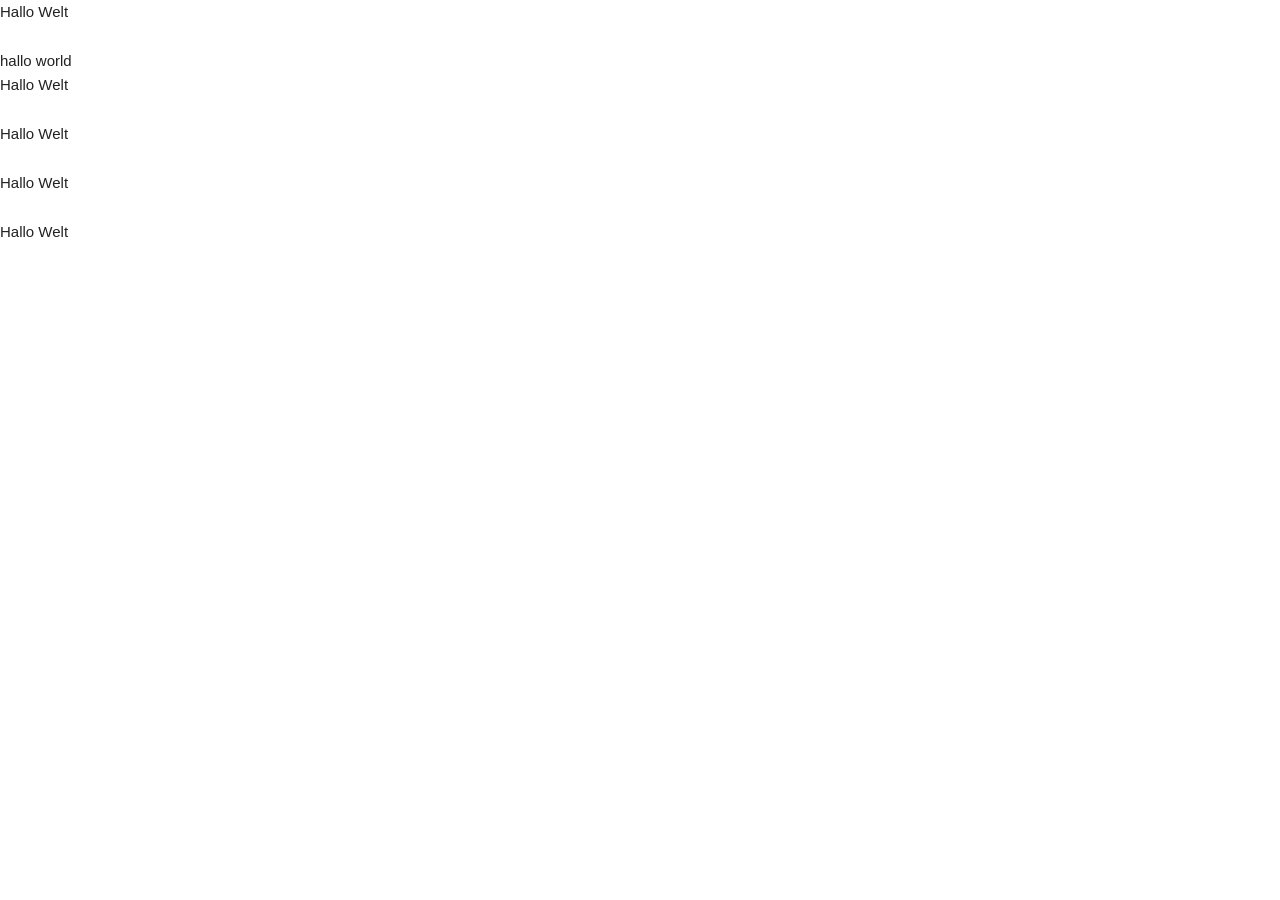
==== element.html @ ca9050bf "new version" ====
<!DOCTYPE html>
<html>
    <head>
        <meta charset="utf-8" />
        <title>Eine erste Seite</title>

        <link rel="stylesheet" type="text/css" href="./vendor/skeleton/normalize.css" />
        <link rel="stylesheet" type="text/css" href="./vendor/skeleton/skeleton.css" />
        <link rel="stylesheet" type="text/css" href="./css/style1.css" />
    </head>
    <body>
        <p>Hallo Welt</p>
<div class="element">hallo world
<p>Hallo Welt</p>
<p>Hallo Welt</p>
<p>Hallo Welt</p>
<p>Hallo Welt</p>

</div>
        </body>
        </html>
---- vendor/skeleton/skeleton.css ----
/*
* Skeleton V2.0.4
* Copyright 2014, Dave Gamache
* www.getskeleton.com
* Free to use under the MIT license.
* http://www.opensource.org/licenses/mit-license.php
* 12/29/2014
*/


/* Table of contents
––––––––––––––––––––––––––––––––––––––––––––––––––
- Grid
- Base Styles
- Typography
- Links
- Buttons
- Forms
- Lists
- Code
- Tables
- Spacing
- Utilities
- Clearing
- Media Queries
*/


/* Grid
–––––––––––––––––––––––––––––––––––––––––––––––––– */
.container {
  position: relative;
  width: 100%;
  max-width: 960px;
  margin: 0 auto;
  padding: 0 20px;
  box-sizing: border-box; }
.column,
.columns {
  width: 100%;
  float: left;
  box-sizing: border-box; }

/* For devices larger than 400px */
@media (min-width: 400px) {
  .container {
    width: 85%;
    padding: 0; }
}

/* For devices larger than 550px */
@media (min-width: 550px) {
  .container {
    width: 80%; }
  .column,
  .columns {
    margin-left: 4%; }
  .column:first-child,
  .columns:first-child {
    margin-left: 0; }

  .one.column,
  .one.columns                    { width: 4.66666666667%; }
  .two.columns                    { width: 13.3333333333%; }
  .three.columns                  { width: 22%;            }
  .four.columns                   { width: 30.6666666667%; }
  .five.columns                   { width: 39.3333333333%; }
  .six.columns                    { width: 48%;            }
  .seven.columns                  { width: 56.6666666667%; }
  .eight.columns                  { width: 65.3333333333%; }
  .nine.columns                   { width: 74.0%;          }
  .ten.columns                    { width: 82.6666666667%; }
  .eleven.columns                 { width: 91.3333333333%; }
  .twelve.columns                 { width: 100%; margin-left: 0; }

  .one-third.column               { width: 30.6666666667%; }
  .two-thirds.column              { width: 65.3333333333%; }

  .one-half.column                { width: 48%; }

  /* Offsets */
  .offset-by-one.column,
  .offset-by-one.columns          { margin-left: 8.66666666667%; }
  .offset-by-two.column,
  .offset-by-two.columns          { margin-left: 17.3333333333%; }
  .offset-by-three.column,
  .offset-by-three.columns        { margin-left: 26%;            }
  .offset-by-four.column,
  .offset-by-four.columns         { margin-left: 34.6666666667%; }
  .offset-by-five.column,
  .offset-by-five.columns         { margin-left: 43.3333333333%; }
  .offset-by-six.column,
  .offset-by-six.columns          { margin-left: 52%;            }
  .offset-by-seven.column,
  .offset-by-seven.columns        { margin-left: 60.6666666667%; }
  .offset-by-eight.column,
  .offset-by-eight.columns        { margin-left: 69.3333333333%; }
  .offset-by-nine.column,
  .offset-by-nine.columns         { margin-left: 78.0%;          }
  .offset-by-ten.column,
  .offset-by-ten.columns          { margin-left: 86.6666666667%; }
  .offset-by-eleven.column,
  .offset-by-eleven.columns       { margin-left: 95.3333333333%; }

  .offset-by-one-third.column,
  .offset-by-one-third.columns    { margin-left: 34.6666666667%; }
  .offset-by-two-thirds.column,
  .offset-by-two-thirds.columns   { margin-left: 69.3333333333%; }

  .offset-by-one-half.column,
  .offset-by-one-half.columns     { margin-left: 52%; }

}


/* Base Styles
–––––––––––––––––––––––––––––––––––––––––––––––––– */
/* NOTE
html is set to 62.5% so that all the REM measurements throughout Skeleton
are based on 10px sizing. So basically 1.5rem = 15px :) */
html {
  font-size: 62.5%; }
body {
  font-size: 1.5em; /* currently ems cause chrome bug misinterpreting rems on body element */
  line-height: 1.6;
  font-weight: 400;
  font-family: "Raleway", "HelveticaNeue", "Helvetica Neue", Helvetica, Arial, sans-serif;
  color: #222; }


/* Typography
–––––––––––––––––––––––––––––––––––––––––––––––––– */
h1, h2, h3, h4, h5, h6 {
  margin-top: 0;
  margin-bottom: 2rem;
  font-weight: 300; }
h1 { font-size: 4.0rem; line-height: 1.2;  letter-spacing: -.1rem;}
h2 { font-size: 3.6rem; line-height: 1.25; letter-spacing: -.1rem; }
h3 { font-size: 3.0rem; line-height: 1.3;  letter-spacing: -.1rem; }
h4 { font-size: 2.4rem; line-height: 1.35; letter-spacing: -.08rem; }
h5 { font-size: 1.8rem; line-height: 1.5;  letter-spacing: -.05rem; }
h6 { font-size: 1.5rem; line-height: 1.6;  letter-spacing: 0; }

/* Larger than phablet */
@media (min-width: 550px) {
  h1 { font-size: 5.0rem; }
  h2 { font-size: 4.2rem; }
  h3 { font-size: 3.6rem; }
  h4 { font-size: 3.0rem; }
  h5 { font-size: 2.4rem; }
  h6 { font-size: 1.5rem; }
}

p {
  margin-top: 0; }


/* Links
–––––––––––––––––––––––––––––––––––––––––––––––––– */
a {
  color: #1EAEDB; }
a:hover {
  color: #0FA0CE; }


/* Buttons
–––––––––––––––––––––––––––––––––––––––––––––––––– */
.button,
button,
input[type="submit"],
input[type="reset"],
input[type="button"] {
  display: inline-block;
  height: 38px;
  padding: 0 30px;
  color: #555;
  text-align: center;
  font-size: 11px;
  font-weight: 600;
  line-height: 38px;
  letter-spacing: .1rem;
  text-transform: uppercase;
  text-decoration: none;
  white-space: nowrap;
  background-color: transparent;
  border-radius: 4px;
  border: 1px solid #bbb;
  cursor: pointer;
  box-sizing: border-box; }
.button:hover,
button:hover,
input[type="submit"]:hover,
input[type="reset"]:hover,
input[type="button"]:hover,
.button:focus,
button:focus,
input[type="submit"]:focus,
input[type="reset"]:focus,
input[type="button"]:focus {
  color: #333;
  border-color: #888;
  outline: 0; }
.button.button-primary,
button.button-primary,
input[type="submit"].button-primary,
input[type="reset"].button-primary,
input[type="button"].button-primary {
  color: #FFF;
  background-color: #33C3F0;
  border-color: #33C3F0; }
.button.button-primary:hover,
button.button-primary:hover,
input[type="submit"].button-primary:hover,
input[type="reset"].button-primary:hover,
input[type="button"].button-primary:hover,
.button.button-primary:focus,
button.button-primary:focus,
input[type="submit"].button-primary:focus,
input[type="reset"].button-primary:focus,
input[type="button"].button-primary:focus {
  color: #FFF;
  background-color: #1EAEDB;
  border-color: #1EAEDB; }


/* Forms
–––––––––––––––––––––––––––––––––––––––––––––––––– */
input[type="email"],
input[type="number"],
input[type="search"],
input[type="text"],
input[type="tel"],
input[type="url"],
input[type="password"],
textarea,
select {
  height: 38px;
  padding: 6px 10px; /* The 6px vertically centers text on FF, ignored by Webkit */
  background-color: #fff;
  border: 1px solid #D1D1D1;
  border-radius: 4px;
  box-shadow: none;
  box-sizing: border-box; }
/* Removes awkward default styles on some inputs for iOS */
input[type="email"],
input[type="number"],
input[type="search"],
input[type="text"],
input[type="tel"],
input[type="url"],
input[type="password"],
textarea {
  -webkit-appearance: none;
     -moz-appearance: none;
          appearance: none; }
textarea {
  min-height: 65px;
  padding-top: 6px;
  padding-bottom: 6px; }
input[type="email"]:focus,
input[type="number"]:focus,
input[type="search"]:focus,
input[type="text"]:focus,
input[type="tel"]:focus,
input[type="url"]:focus,
input[type="password"]:focus,
textarea:focus,
select:focus {
  border: 1px solid #33C3F0;
  outline: 0; }
label,
legend {
  display: block;
  margin-bottom: .5rem;
  font-weight: 600; }
fieldset {
  padding: 0;
  border-width: 0; }
input[type="checkbox"],
input[type="radio"] {
  display: inline; }
label > .label-body {
  display: inline-block;
  margin-left: .5rem;
  font-weight: normal; }


/* Lists
–––––––––––––––––––––––––––––––––––––––––––––––––– */
ul {
  list-style: circle inside; }
ol {
  list-style: decimal inside; }
ol, ul {
  padding-left: 0;
  margin-top: 0; }
ul ul,
ul ol,
ol ol,
ol ul {
  margin: 1.5rem 0 1.5rem 3rem;
  font-size: 90%; }
li {
  margin-bottom: 1rem; }


/* Code
–––––––––––––––––––––––––––––––––––––––––––––––––– */
code {
  padding: .2rem .5rem;
  margin: 0 .2rem;
  font-size: 90%;
  white-space: nowrap;
  background: #F1F1F1;
  border: 1px solid #E1E1E1;
  border-radius: 4px; }
pre > code {
  display: block;
  padding: 1rem 1.5rem;
  white-space: pre; }


/* Tables
–––––––––––––––––––––––––––––––––––––––––––––––––– */
th,
td {
  padding: 12px 15px;
  text-align: left;
  border-bottom: 1px solid #E1E1E1; }
th:first-child,
td:first-child {
  padding-left: 0; }
th:last-child,
td:last-child {
  padding-right: 0; }


/* Spacing
–––––––––––––––––––––––––––––––––––––––––––––––––– */
button,
.button {
  margin-bottom: 1rem; }
input,
textarea,
select,
fieldset {
  margin-bottom: 1.5rem; }
pre,
blockquote,
dl,
figure,
table,
p,
ul,
ol,
form {
  margin-bottom: 2.5rem; }


/* Utilities
–––––––––––––––––––––––––––––––––––––––––––––––––– */
.u-full-width {
  width: 100%;
  box-sizing: border-box; }
.u-max-full-width {
  max-width: 100%;
  box-sizing: border-box; }
.u-pull-right {
  float: right; }
.u-pull-left {
  float: left; }


/* Misc
–––––––––––––––––––––––––––––––––––––––––––––––––– */
hr {
  margin-top: 3rem;
  margin-bottom: 3.5rem;
  border-width: 0;
  border-top: 1px solid #E1E1E1; }


/* Clearing
–––––––––––––––––––––––––––––––––––––––––––––––––– */

/* Self Clearing Goodness */
.container:after,
.row:after,
.u-cf {
  content: "";
  display: table;
  clear: both; }


/* Media Queries
–––––––––––––––––––––––––––––––––––––––––––––––––– */
/*
Note: The best way to structure the use of media queries is to create the queries
near the relevant code. For example, if you wanted to change the styles for buttons
on small devices, paste the mobile query code up in the buttons section and style it
there.
*/


/* Larger than mobile */
@media (min-width: 400px) {}

/* Larger than phablet (also point when grid becomes active) */
@media (min-width: 550px) {}

/* Larger than tablet */
@media (min-width: 750px) {}

/* Larger than desktop */
@media (min-width: 1000px) {}

/* Larger than Desktop HD */
@media (min-width: 1200px) {}
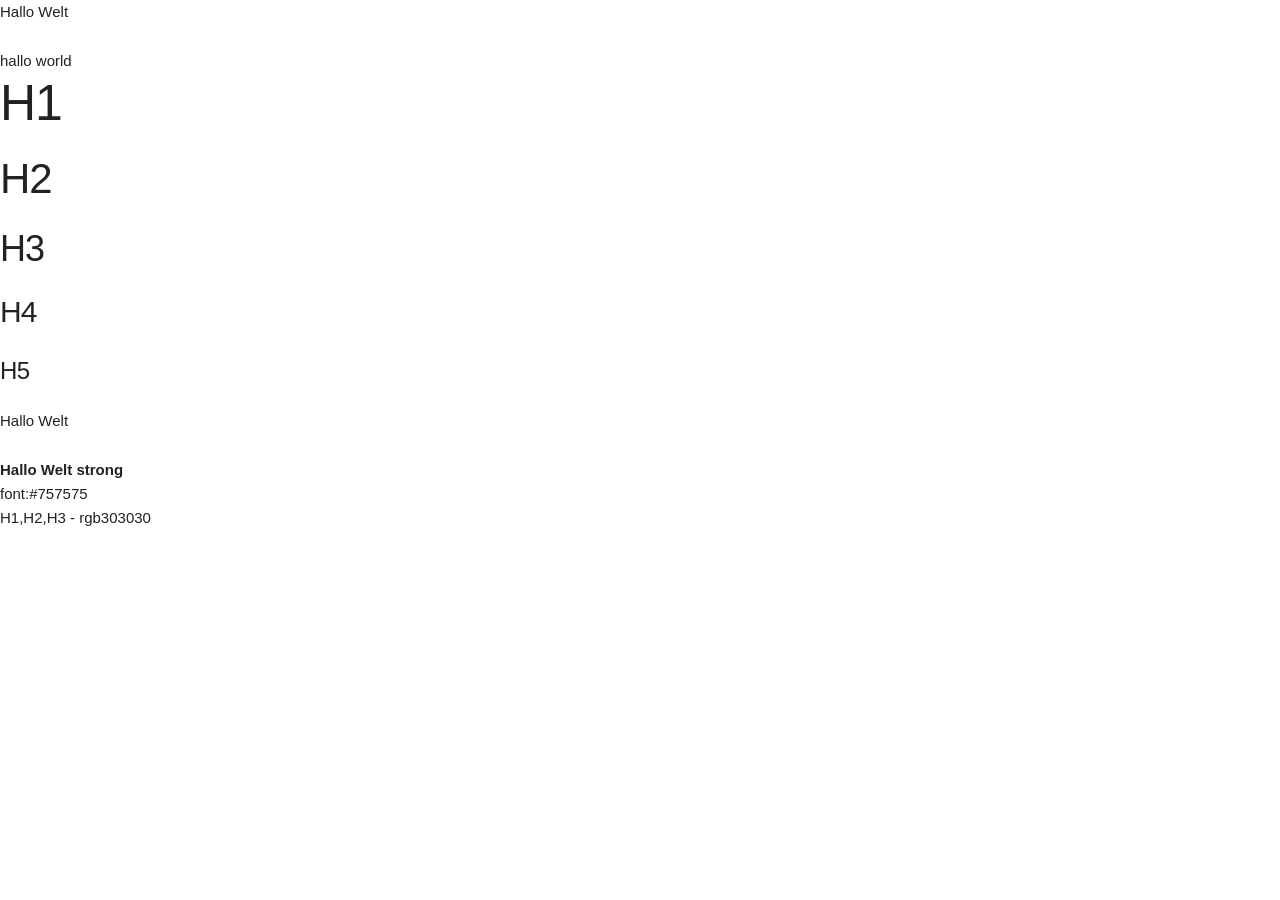
==== commit e4fd2a90: "wersja 02.11.2021" ====
--- a/element.html
+++ b/element.html
@@ -12,10 +12,15 @@
     <body>
         <p>Hallo Welt</p>
 <div class="element">hallo world
+<h1>H1</h1>
+<h2>H2</h2>
+<h3>H3</h3>
+<h4>H4</h4>
+<h5>H5</h5>
 <p>Hallo Welt</p>
-<p>Hallo Welt</p>
-<p>Hallo Welt</p>
-<p>Hallo Welt</p>
+<b>Hallo Welt strong</b>
+<br>font:#757575
+<br> H1,H2,H3 - rgb303030
 
 </div>
         </body>
